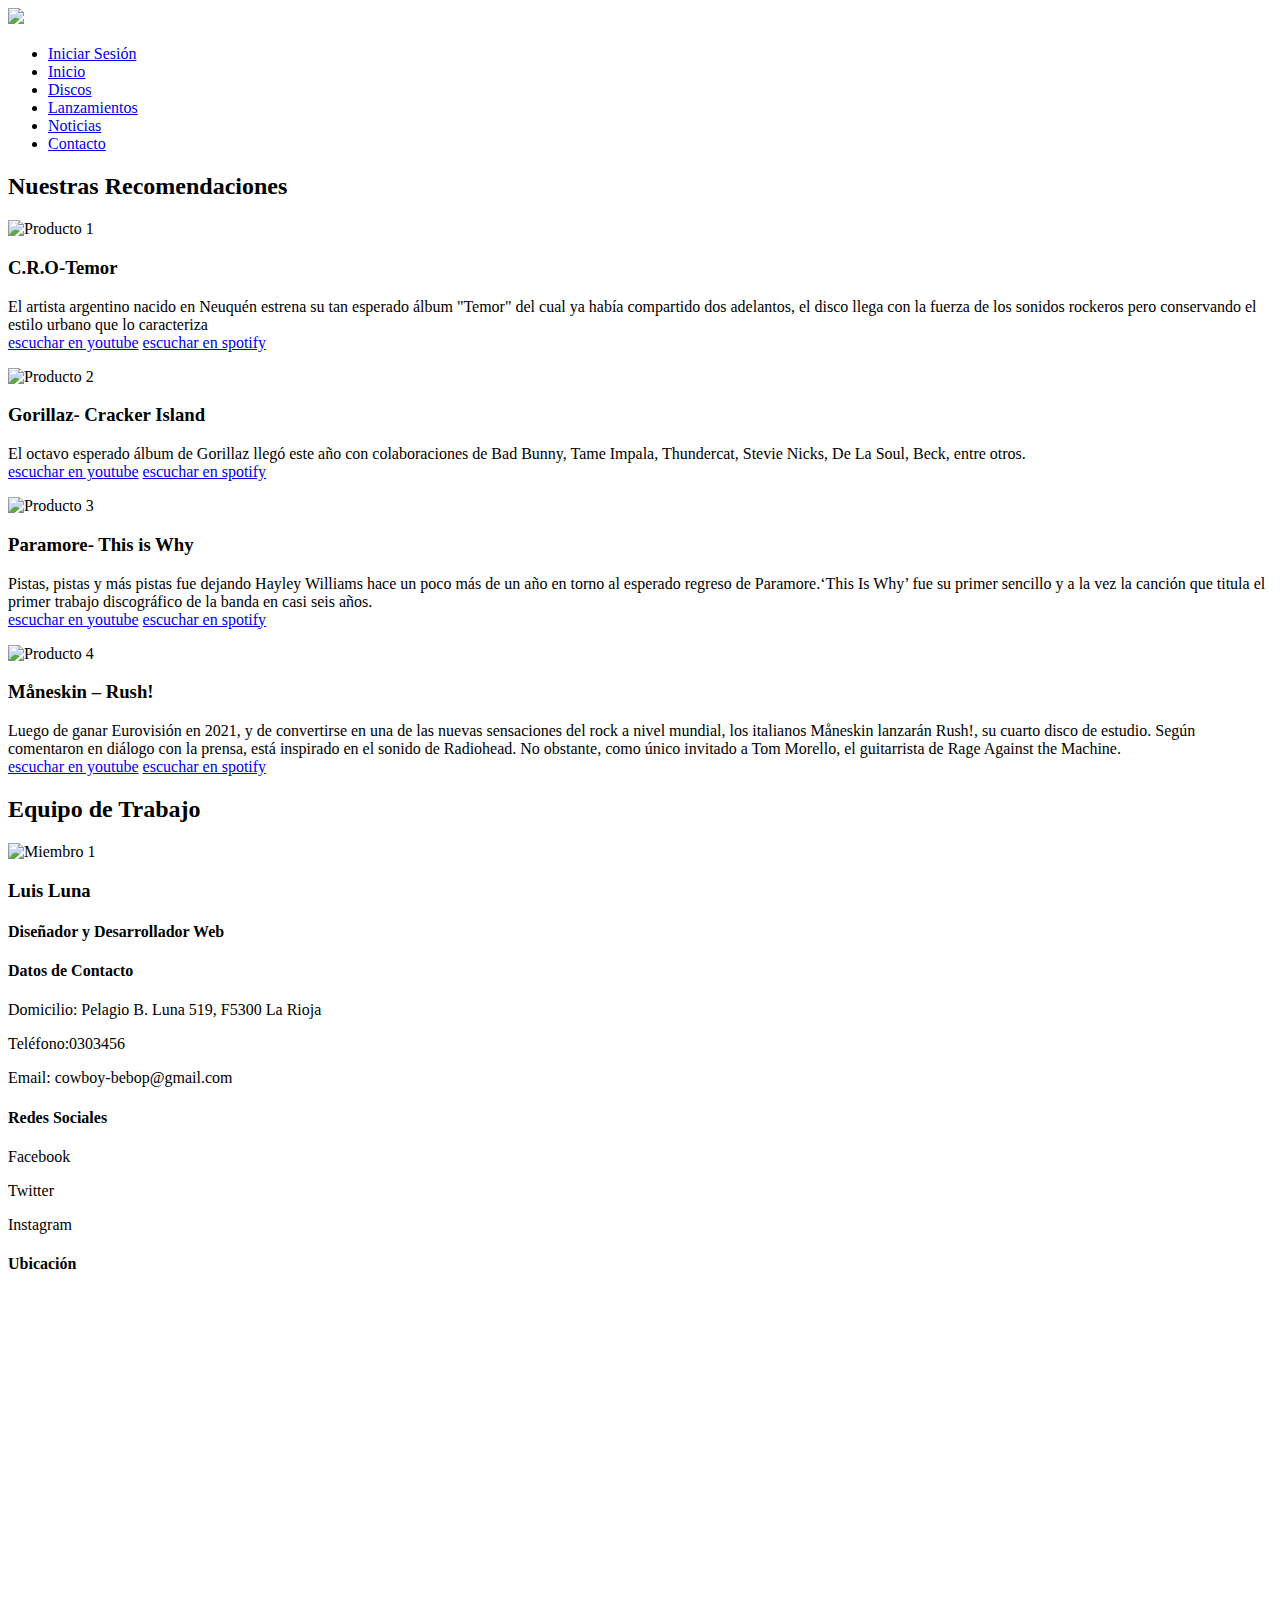
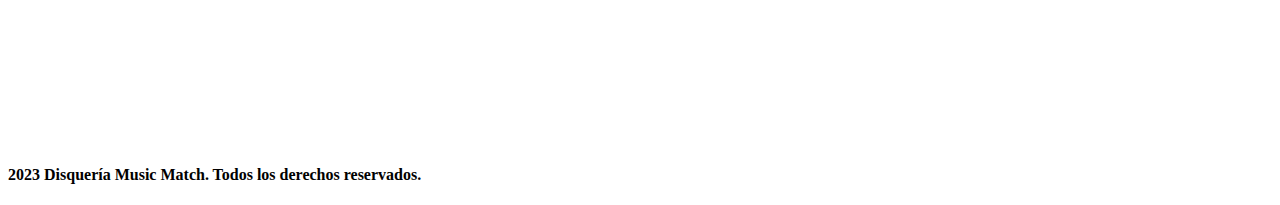
==== index.html @ 5bedb9ff "Add files via upload" ====
<html>
<head>
  <title>MUSIC MATCH</title>
  <link rel="stylesheet" type="text/css" href="css/styles.css">
</head>
<body>
  <header>
    <h1 id="logo"><a href="index.html"><img src="images/logo.png"> </a></h1>
    <nav>
      <ul>
        <li><a href="login.html">Iniciar Sesión</a></li>
        <li><a href="index.html">Inicio</a></li>
        <li><a href="#">Discos</a></li>
        <li><a href="#">Lanzamientos</a></li>
        <li><a href="#">Noticias</a></li>
        <li><a href="#">Contacto</a></li>
      </ul>
    </nav>
  </header>
  <main>
    <section >
    <h2 class="titulo"> Nuestras Recomendaciones</h2>

    <div class="contenedor">
        <div class="columna">
          <div class="productos">
            <img src="images/temor.jpg" alt="Producto 1">
            <h3>C.R.O-Temor</h3>
            <p>El artista argentino nacido en Neuquén estrena su tan esperado álbum "Temor" del cual ya había compartido dos adelantos, el disco llega con la fuerza de los sonidos rockeros pero conservando el estilo urbano que lo caracteriza
             <br>
              <a href="https://www.youtube.com/watch?v=ThfhdnqMVDs&list=PL2U2axHW8rNQHwvgSPmNEE7MQqh5Md1Th"> escuchar en youtube</a>
              <a href=" https://open.spotify.com/album/3Wqm2Y41oWaFHODb2xTnn7?si=OivWlL3SR8eWgn85VIPHyQ"> escuchar en spotify</a>
             
              
            </p>
          </div>
        </div>
        <div class="columna">
          <div class="productos">
            <img src="images/gorillaz.jpg" alt="Producto 2">
            <h3>Gorillaz- Cracker Island</h3>
            <p>El octavo esperado álbum de Gorillaz llegó este año con colaboraciones de Bad Bunny, Tame Impala, Thundercat, Stevie Nicks, De La Soul, Beck, entre otros.
              <br>
              <a href="https://www.youtube.com/watch?v=LRApJG5WdIg&list=PLxA687tYuMWidK233I7SZ0NnnuiRb8szF"> escuchar en youtube</a>
              <a href=" https://open.spotify.com/album/3Wqm2Y41oWaFHODb2xTnn7?si=OivWlL3SR8eWgn85VIPHyQ"> escuchar en spotify</a>
            </p>
          </div>
        </div>
        <div class="columna">
          <div class="productos">
            <img src="images/paramore.jpg" alt="Producto 3">
            <h3>Paramore- This is Why</h3>
            <p>Pistas, pistas y más pistas fue dejando Hayley Williams hace un poco más de un año en torno al esperado regreso de Paramore.‘This Is Why’ fue su primer sencillo y a la vez la canción que titula el primer trabajo discográfico de la banda en casi seis años.
              <br>
              <a href="https://www.youtube.com/watch?v=LRApJG5WdIg&list=PLxA687tYuMWidK233I7SZ0NnnuiRb8szF"> escuchar en youtube</a>
              <a href=" https://open.spotify.com/album/3Wqm2Y41oWaFHODb2xTnn7?si=OivWlL3SR8eWgn85VIPHyQ"> escuchar en spotify</a>
            </p>
          </div>
        </div>
        <div class="columna">
          <div class="productos">
            <img src="images/maneskin.jpg" alt="Producto 4">
            <h3>Måneskin – Rush!</h3>
            <p>Luego de ganar Eurovisión en 2021, y de convertirse en una de las nuevas sensaciones del rock a nivel mundial, los italianos Måneskin lanzarán Rush!, su cuarto disco de estudio. Según comentaron en diálogo con la prensa, está inspirado en el sonido de Radiohead. No obstante, como único invitado a Tom Morello, el guitarrista de Rage Against the Machine. 
              <br>  
              <a href="https://www.youtube.com/watch?v=LRApJG5WdIg&list=PLxA687tYuMWidK233I7SZ0NnnuiRb8szF"> escuchar en youtube</a>
                <a href=" https://open.spotify.com/album/2KUaR4K36tSliwAoUA1gcs?si=gnr_N0YMQj-NW1EF60dArQ"> escuchar en spotify</a>
            </p>
          </div>
        </div>
      </div>
    </section>
       <section class="section">
      <h2 class="titulo">Equipo de Trabajo</h2>
      <div class="contenedor">
        <div class="columna">
          <div class="miembro">
            <img src="images/perfil.jpg" alt="Miembro 1">
            <div>
              <h3>Luis Luna</h3>
              <h4>Diseñador y Desarrollador Web</h4>
            </div>
          </div>
        </div>
      </div>
  </section>

  </main>
  

  <footer>
    
    <div class="contenedor-2">
      <div class="footer">
        <h4>Datos de Contacto</h4>
        <p>Domicilio: Pelagio B. Luna 519, F5300 La Rioja</p>
        <p>Teléfono:0303456 </p>
        <p>Email: cowboy-bebop@gmail.com</p>
      </div>
      <div class="footer">
        <h4>Redes Sociales</h4>
        <p>Facebook</p>
        <p>Twitter</p>
        <p>Instagram</p>
      </div>
      <div class="footer">
        <h4>Ubicación </h4>
        <iframe src="https://www.google.com/maps/embed?pb=!1m18!1m12!1m3!1d1228.7969053036031!2d-66.85496704926608!3d-29.41235204058!2m3!1f0!2f0!3f0!3m2!1i1024!2i768!4f13.1!3m3!1m2!1s0x9427dbb4d8f111b3%3A0x1f877c39880dcc4!2sMusimundo!5e0!3m2!1ses-419!2sar!4v1687844877010!5m2!1ses-419!2sar" width="600" height="450" style="border:0;" allowfullscreen="" loading="lazy" referrerpolicy="no-referrer-when-downgrade"></iframe>
      </div>
    </div>
    <h4 class="copy"> 2023 Disquería Music Match. Todos los derechos reservados.</h4>
  </footer>
</body>
</html>
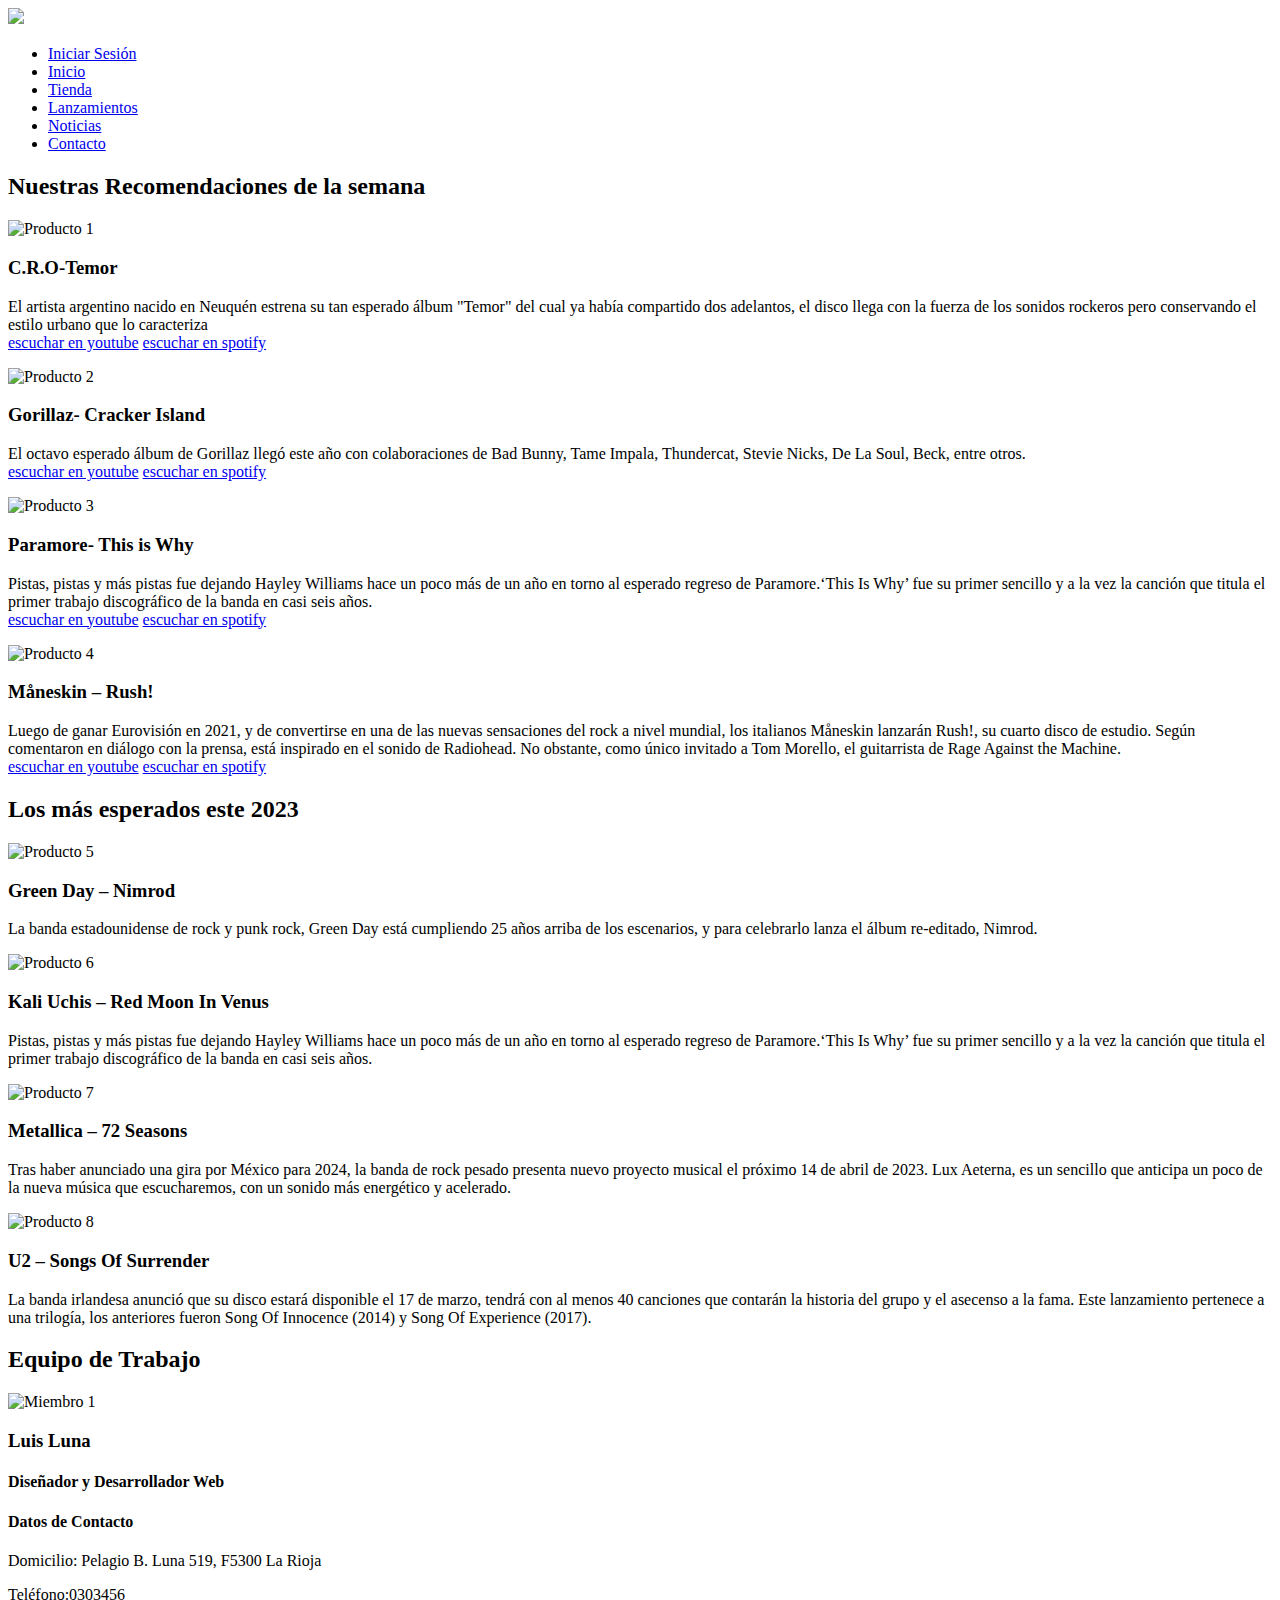
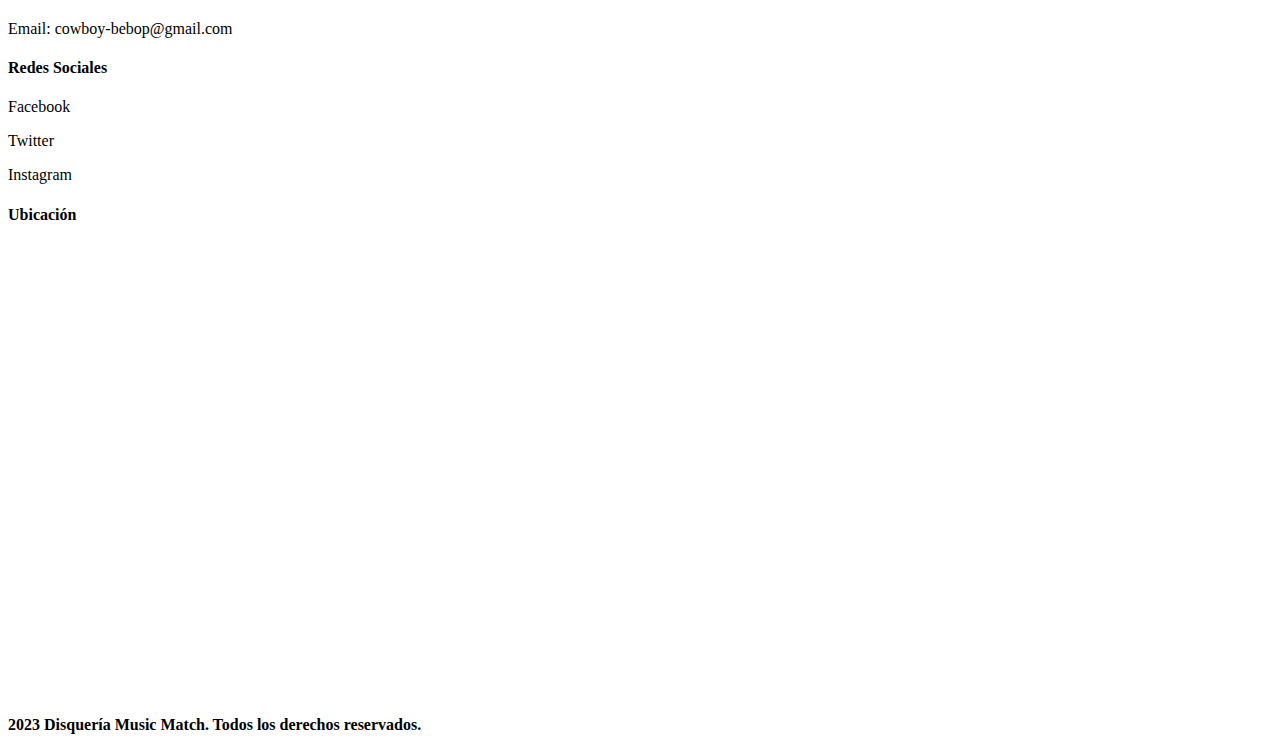
==== commit bd22531c: "Add files via upload" ====
--- a/index.html
+++ b/index.html
@@ -10,7 +10,7 @@
       <ul>
         <li><a href="login.html">Iniciar Sesión</a></li>
         <li><a href="index.html">Inicio</a></li>
-        <li><a href="#">Discos</a></li>
+        <li><a href="#">Tienda</a></li>
         <li><a href="#">Lanzamientos</a></li>
         <li><a href="#">Noticias</a></li>
         <li><a href="#">Contacto</a></li>
@@ -19,7 +19,7 @@
   </header>
   <main>
     <section >
-    <h2 class="titulo"> Nuestras Recomendaciones</h2>
+    <h2 class="titulo"> Nuestras Recomendaciones de la semana</h2>
 
     <div class="contenedor">
         <div class="columna">
@@ -70,6 +70,57 @@
         </div>
       </div>
     </section>
+
+    <h2 class="titulo"> Los más esperados este 2023</h2>
+
+    <div class="contenedor">
+        <div class="columna">
+          <div class="productos">
+            <img src="images/green.jpg" alt="Producto 5">
+            <h3>Green Day – Nimrod</h3>
+            <p> La banda estadounidense de rock y punk rock, Green Day está cumpliendo 25 años arriba de los escenarios, y para celebrarlo lanza el álbum re-editado, Nimrod.
+             <br>
+             
+             
+              
+            </p>
+          </div>
+        </div>
+     
+        <div class="columna">
+          <div class="productos">
+            <img src="images/Miley.jpg" alt="Producto 6">
+            <h3>Kali Uchis – Red Moon In Venus</h3>
+            <p>Pistas, pistas y más pistas fue dejando Hayley Williams hace un poco más de un año en torno al esperado regreso de Paramore.‘This Is Why’ fue su primer sencillo y a la vez la canción que titula el primer trabajo discográfico de la banda en casi seis años.
+              <br>
+             
+            </p>
+          </div>
+        </div>
+        <div class="columna">
+          <div class="productos">
+            <img src="images/metallica.jpg" alt="Producto 7">
+            <h3>Metallica – 72 Seasons</h3>
+            <p>Tras haber anunciado una gira por México para 2024, la banda de rock pesado presenta nuevo proyecto musical el próximo 14 de abril de 2023. Lux Aeterna, es un sencillo que anticipa un poco de la nueva música que escucharemos, con un sonido más energético y acelerado.
+             
+             
+            </p>
+          </div>
+        </div>
+        <div class="columna">
+          <div class="productos">
+            <img src="images/u2.jpg" alt="Producto 8">
+            <h3>U2 – Songs Of Surrender</h3>
+            <p>La banda irlandesa anunció que su disco estará disponible el 17 de marzo, tendrá con al menos 40 canciones que contarán la historia del grupo y el asecenso a la fama. Este lanzamiento pertenece a una trilogía, los anteriores fueron Song Of Innocence (2014) y Song Of Experience (2017).
+               
+             
+            </p>
+          </div>
+        </div>
+      </div>
+    </section>
+
+
        <section class="section">
       <h2 class="titulo">Equipo de Trabajo</h2>
       <div class="contenedor">
